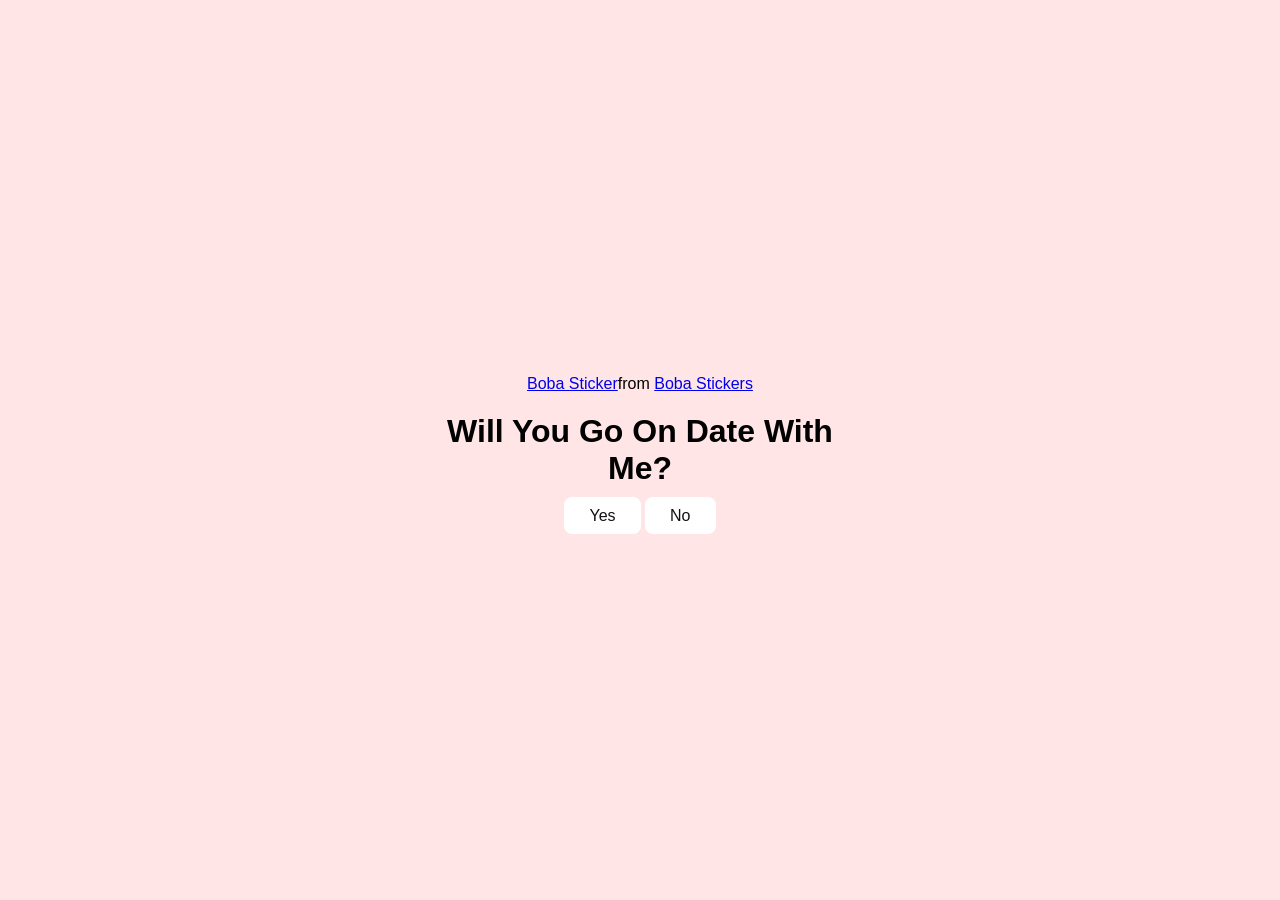
==== index.html @ 1bc836e7 "Rename askingout.html to index.html" ====
<!DOCTYPE html>
<html lang="en">
<head>
    <meta charset="UTF-8">
    <meta name="viewport" content="width=device-width, initial-scale=1.0">
    <title> Ask her out</title>
    <link rel="stylesheet" href="./style.css"/>

</head>
<body>
    <div class="container">
        <div class="tenor-gif-embed" data-postid="24483566" data-share-method="host" data-aspect-ratio="0.96875" data-width="100%"><a href="https://tenor.com/view/boba-gif-24483566">Boba Sticker</a>from <a href="https://tenor.com/search/boba-stickers">Boba Stickers</a></div> <script type="text/javascript" async src="https://tenor.com/embed.js"></script>
            <h1>Will You Go On Date With Me?</h1>
            
            <div class="btn">
                <a href="yes.html">Yes</a>
                <a href="no1.html">No</a>
              
            </div>
    </div> 
</body>
</html>
---- style.css ----
*{
    margin:0;
    padding:0;
    box-sizing: border-box;
    font-family: sans-serif;
}
 
body{
    width:100%;
    min-height: 100vh;
    display: flex;
    justify-content: center;
    align-items: center;
    background-color: #ffe5e5;

}

.container {
    display: flex;
    flex-direction: column;
    text-align: center;
    align-items: center;
    gap: 20px;
    max-width: 400px;
    margin: 20px;
 }

.container.tenor-gif-embed {
    display: flex;
    max-width: 200px;

}

.container.btn {
    display: flex;
    gap:25px ;

}

.btn a{
    text-decoration: none;
    color: #111 ;
    background: #fff;
    padding: 10px 25px;
    border-radius:8px;
    box-shadow:0.5rem 1rem 3rem hs1(0,0%,0%,0.3);
}
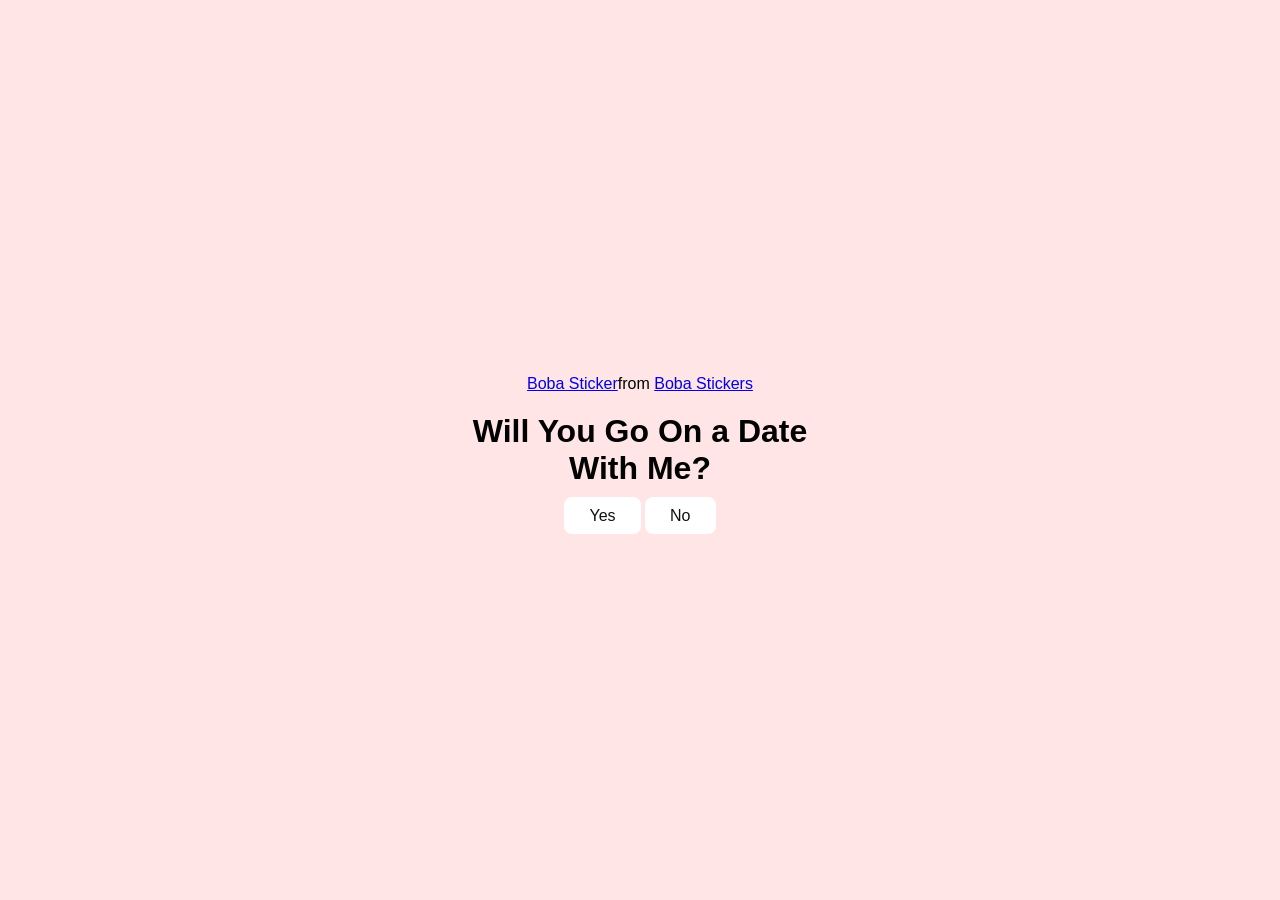
==== commit 82331b5c: "Update index.html" ====
--- a/index.html
+++ b/index.html
@@ -10,7 +10,7 @@
 <body>
     <div class="container">
         <div class="tenor-gif-embed" data-postid="24483566" data-share-method="host" data-aspect-ratio="0.96875" data-width="100%"><a href="https://tenor.com/view/boba-gif-24483566">Boba Sticker</a>from <a href="https://tenor.com/search/boba-stickers">Boba Stickers</a></div> <script type="text/javascript" async src="https://tenor.com/embed.js"></script>
-            <h1>Will You Go On Date With Me?</h1>
+            <h1>Will You Go On a Date With Me?</h1>
             
             <div class="btn">
                 <a href="yes.html">Yes</a>
